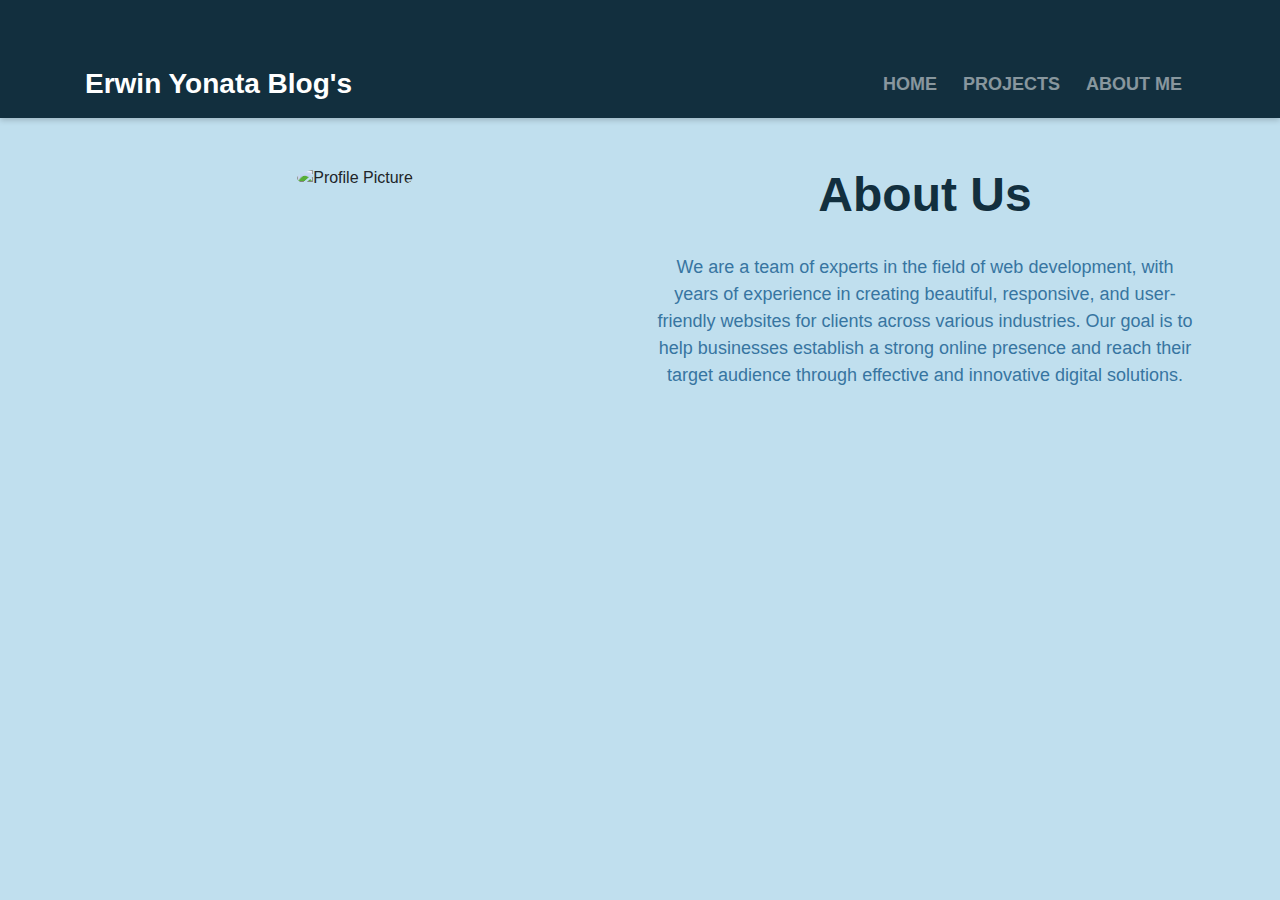
==== about.html @ f02169d1 "first" ====
<!DOCTYPE html>
<html>
<head>
	<title>About Us</title>
	<meta charset="UTF-8">
	<meta name="viewport" content="width=device-width, initial-scale=1.0">
	<link rel="stylesheet" href="https://stackpath.bootstrapcdn.com/bootstrap/4.3.1/css/bootstrap.min.css" integrity="sha384-ggOyR0iXCbMQv3Xipma34MD+dH/1fQ784/j6cY/iJTQUOhcWr7x9JvoRxT2MZw1T" crossorigin="anonymous">
	<link rel="stylesheet" type="text/css" href="style.css">
</head>
<body>
	<nav class="navbar navbar-expand-lg navbar-dark">
		<div class="container">
			<a class="navbar-brand" href="#">Erwin Yonata Blog's</a>
			<button class="navbar-toggler" type="button" data-toggle="collapse" data-target="#navbarNav" aria-controls="navbarNav" aria-expanded="false" aria-label="Toggle navigation">
				<span class="navbar-toggler-icon"></span>
			</button>
			<div class="collapse navbar-collapse" id="navbarNav">
				<ul class="navbar-nav ml-auto">
					<li class="nav-item">
						<a class="nav-link" href="index.html">Home</a>
					</li>
					<li class="nav-item">
						<a class="nav-link" href="#">Projects</a>
					</li>
					<li class="nav-item">
						<a class="nav-link" href="about.html">About Me</a>
					</li>
				</ul>
			</div>
		</div>
	</nav>

	<div class="container mt-5">
		<div class="row">
			<div class="col-md-6">
				<img src="https://via.placeholder.com/400x400" class="img-fluid rounded-circle mb-3" alt="Profile Picture">
			</div>
			<div class="col-md-6">
				<h1>About Us</h1>
				<p>We are a team of experts in the field of web development, with years of experience in creating beautiful, responsive, and user-friendly websites for clients across various industries. Our goal is to help businesses establish a strong online presence and reach their target audience through effective and innovative digital solutions.</p>
			</div>
		</div>
	</div>

	<!-- Optional JavaScript -->
    <!-- jQuery first, then Popper.js, then Bootstrap JS -->
    <script src="https://code.jquery.com/jquery-3.2.1.slim.min.js" integrity="sha384-KJ3o2DKtIkvYIK3UENzmM7KCkRr/rE9/Qpg6aAZGJwFDMVNA/GpGFF93hXpG5KkN" crossorigin="anonymous"></script>
    <script src="https://cdn.jsdelivr.net/npm/popper.js@1.12.9/dist/umd/popper.min.js" integrity="sha384-ApNbgh9B+Y1QKtv3Rn7W3mgPxhU9K/ScQsAP7hUibX39j7fakFPskvXusvfa0b4Q" crossorigin="anonymous"></script>
    <script src="https://cdn.jsdelivr.net/npm/bootstrap@4.0.0/dist/js/bootstrap.min.js" integrity="sha384-JZR6Spejh4U02d8jOt6vLEHfe/JQGiRRSQQxSfFWpi1MquVdAyjUar5+76PVCmYl" crossorigin="anonymous"></script>
  </body>
</html>
---- style.css ----
body {
    background-color: #c0dfee;
    font-family: "Helvetica Neue", Helvetica, Arial, sans-serif;
}

.navbar {
    background-color: #122f3e;
    box-shadow: 0px 2px 6px rgba(0, 0, 0, 0.2);
}

.navbar-brand {
    font-size: 28px;
    font-weight: bold;
    color: #c0dfee;
}

.navbar-brand:hover {
    color: #92bbd4;
}

.nav-link {
    font-size: 18px;
    font-weight: bold;
    padding: 5px 15px;
    margin: 0 5px;
    color: #c0dfee;
    text-transform: uppercase;
    border-radius: 30px;
}

.nav-link:hover,
.nav-link:focus {
    color: #92bbd4;
    background-color: #122f3e;
}

.container {
    margin-top: 50px;
    text-align: center;
}

.container h1 {
    font-size: 48px;
    font-weight: bold;
    color: #122f3e;
    margin-bottom: 30px;
}

.container p {
    font-size: 18px;
    line-height: 1.5;
    color: #3775a1;
}
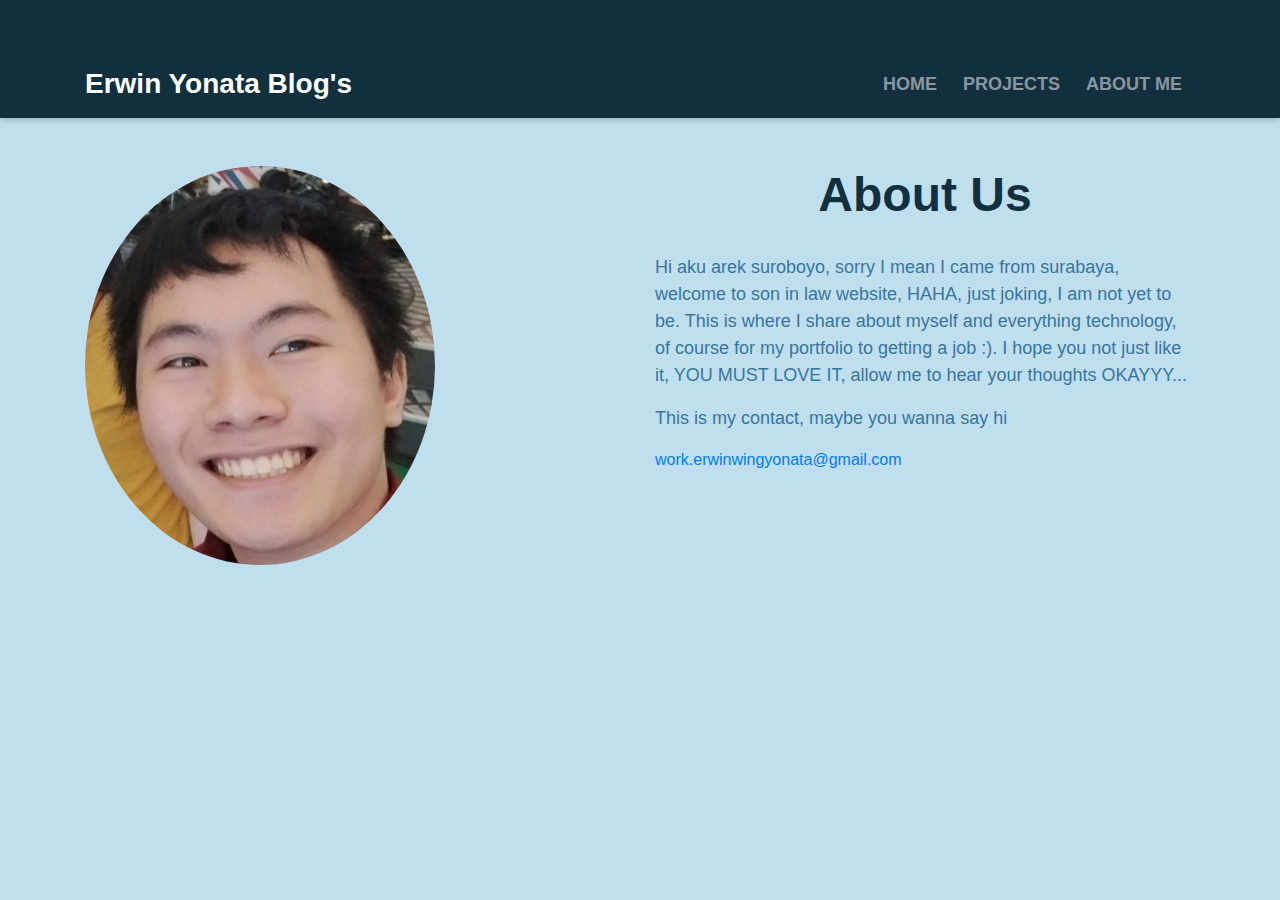
==== commit c07e0104: "added projects" ====
--- a/about.html
+++ b/about.html
@@ -20,7 +20,7 @@
 						<a class="nav-link" href="index.html">Home</a>
 					</li>
 					<li class="nav-item">
-						<a class="nav-link" href="#">Projects</a>
+						<a class="nav-link" href="project.html">Projects</a>
 					</li>
 					<li class="nav-item">
 						<a class="nav-link" href="about.html">About Me</a>
@@ -32,12 +32,16 @@
 
 	<div class="container mt-5">
 		<div class="row">
-			<div class="col-md-6">
-				<img src="https://via.placeholder.com/400x400" class="img-fluid rounded-circle mb-3" alt="Profile Picture">
+			<div class="col-md-4">
+				<img src="img/erwin.jpg" class="img-fluid rounded-circle mb-3" alt="Profile Picture">
 			</div>
+			<div class="col-md-2"></div>
 			<div class="col-md-6">
 				<h1>About Us</h1>
-				<p>We are a team of experts in the field of web development, with years of experience in creating beautiful, responsive, and user-friendly websites for clients across various industries. Our goal is to help businesses establish a strong online presence and reach their target audience through effective and innovative digital solutions.</p>
+				<p>Hi aku arek suroboyo, sorry I mean I came from surabaya, welcome to son in law website, HAHA, just joking, I am not yet to be. This is where I share about myself and everything technology, of course for my portfolio to getting a job :). I hope you not just like it, YOU MUST LOVE IT, allow me to hear your thoughts OKAYYY...</p>
+
+				<p>This is my contact, maybe you wanna say hi</p>
+				<a href = "mailto: work.erwinwingyonata@gmail.com">work.erwinwingyonata@gmail.com</a>
 			</div>
 		</div>
 	</div>
--- a/style.css
+++ b/style.css
@@ -36,7 +36,6 @@
 
 .container {
     margin-top: 50px;
-    text-align: center;
 }
 
 .container h1 {
@@ -44,6 +43,7 @@
     font-weight: bold;
     color: #122f3e;
     margin-bottom: 30px;
+    text-align: center;
 }
 
 .container p {
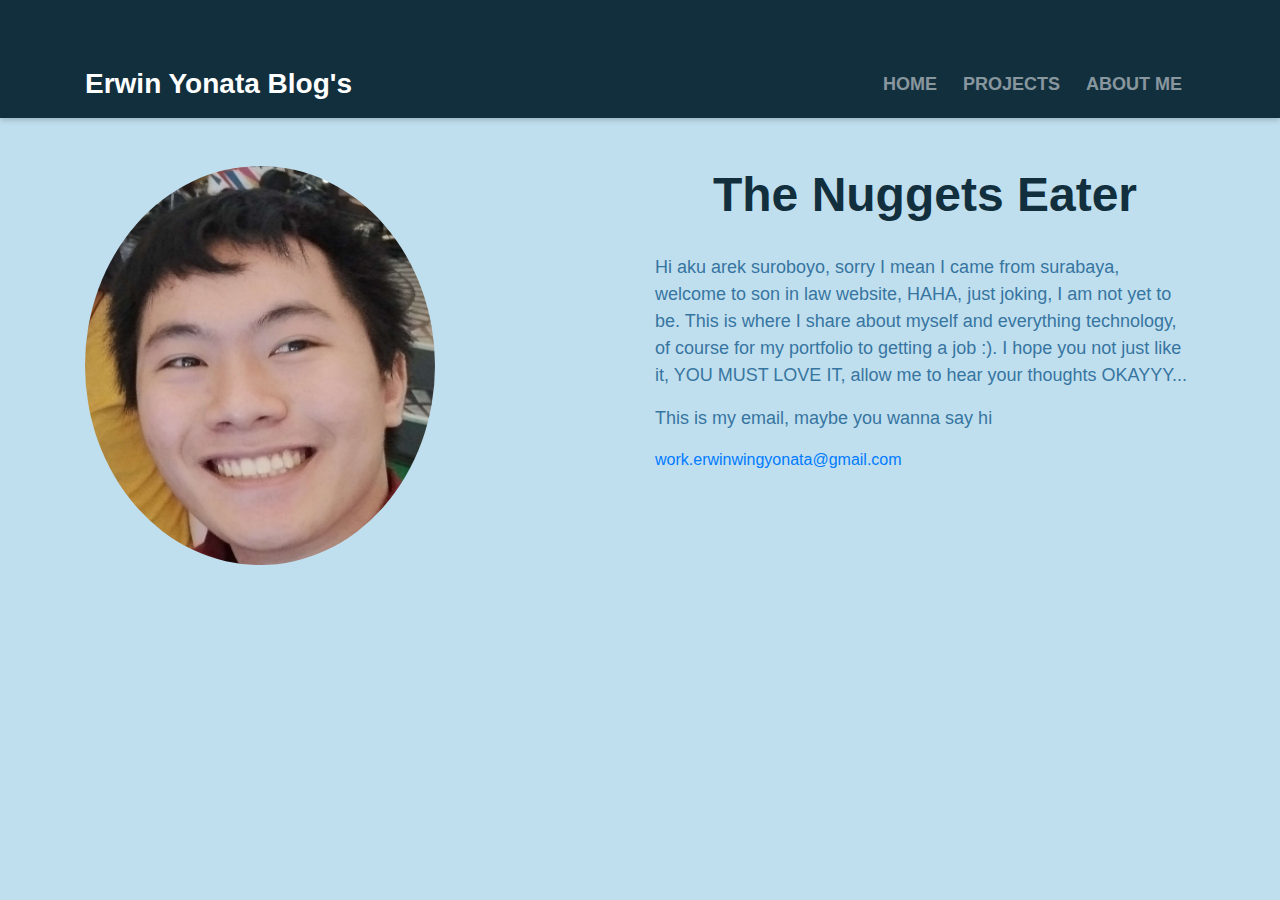
==== commit 8e9c5908: "anasa project added" ====
--- a/about.html
+++ b/about.html
@@ -37,10 +37,10 @@
 			</div>
 			<div class="col-md-2"></div>
 			<div class="col-md-6">
-				<h1>About Us</h1>
+				<h1>The Nuggets Eater</h1>
 				<p>Hi aku arek suroboyo, sorry I mean I came from surabaya, welcome to son in law website, HAHA, just joking, I am not yet to be. This is where I share about myself and everything technology, of course for my portfolio to getting a job :). I hope you not just like it, YOU MUST LOVE IT, allow me to hear your thoughts OKAYYY...</p>
 
-				<p>This is my contact, maybe you wanna say hi</p>
+				<p>This is my email, maybe you wanna say hi</p>
 				<a href = "mailto: work.erwinwingyonata@gmail.com">work.erwinwingyonata@gmail.com</a>
 			</div>
 		</div>
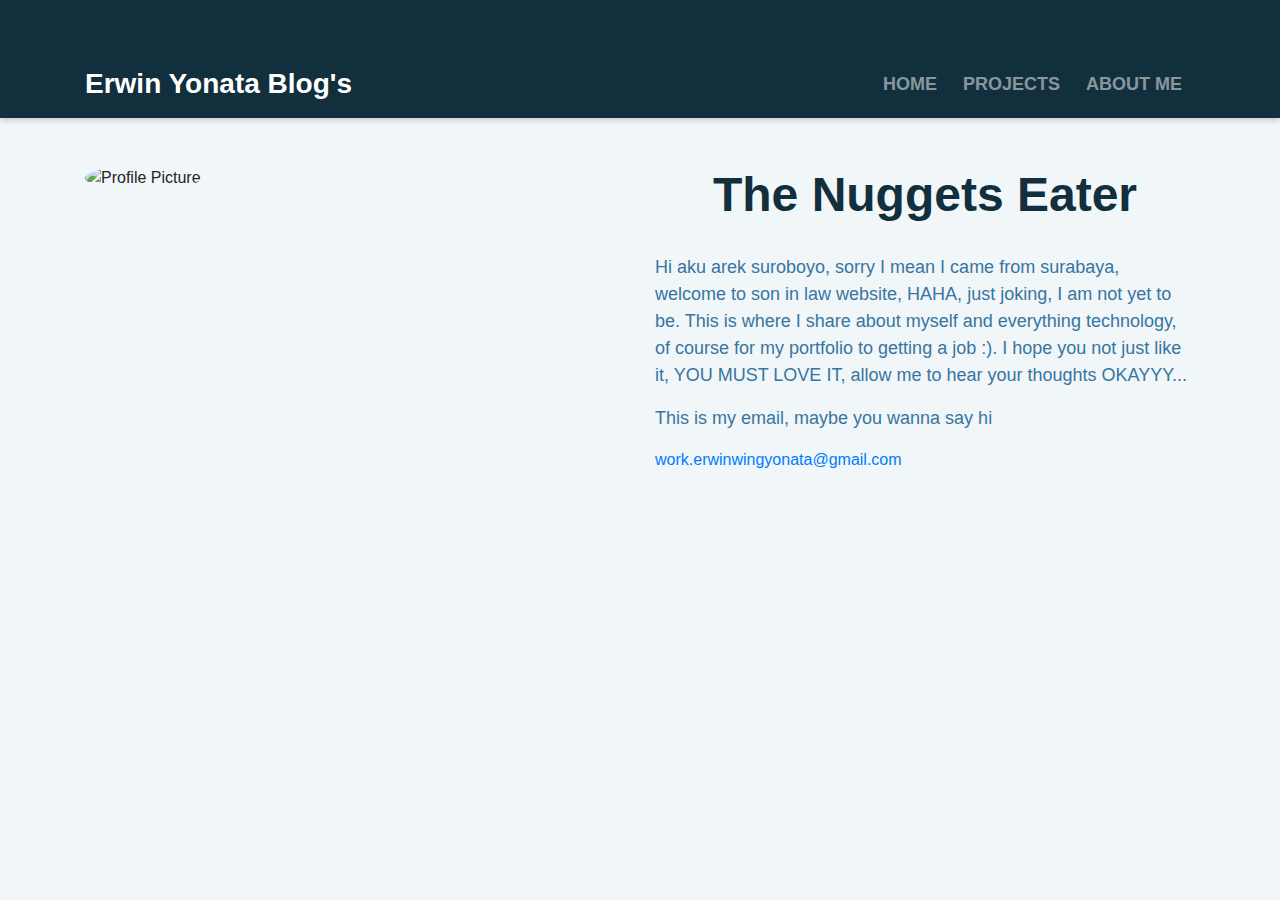
==== commit 1f694851: "updating img source using CDN cloudinary" ====
--- a/about.html
+++ b/about.html
@@ -1,11 +1,23 @@
 <!DOCTYPE html>
 <html>
 <head>
-	<title>About Us</title>
-	<meta charset="UTF-8">
-	<meta name="viewport" content="width=device-width, initial-scale=1.0">
-	<link rel="stylesheet" href="https://stackpath.bootstrapcdn.com/bootstrap/4.3.1/css/bootstrap.min.css" integrity="sha384-ggOyR0iXCbMQv3Xipma34MD+dH/1fQ784/j6cY/iJTQUOhcWr7x9JvoRxT2MZw1T" crossorigin="anonymous">
-	<link rel="stylesheet" type="text/css" href="style.css">
+	<!-- Required meta tags -->
+    <meta charset="utf-8">
+    <meta name="viewport" content="width=device-width, initial-scale=1, shrink-to-fit=no">
+
+    <!-- Bootstrap CSS -->
+    <link rel="stylesheet" href="https://cdn.jsdelivr.net/npm/bootstrap@4.0.0/dist/css/bootstrap.min.css" integrity="sha384-Gn5384xqQ1aoWXA+058RXPxPg6fy4IWvTNh0E263XmFcJlSAwiGgFAW/dAiS6JXm" crossorigin="anonymous">
+
+    <!-- Font Awesome Icons -->
+    <link rel="stylesheet" href="https://cdnjs.cloudflare.com/ajax/libs/font-awesome/4.7.0/css/font-awesome.min.css">
+
+    <title>About me</title>
+
+    <!-- Title Icon -->
+    <link rel="icon" type="image/png" href="https://res.cloudinary.com/dizwvnwu0/image/upload/v1683274876/CPS%20Sampoerna%20University/wall-e.png">
+
+    <!-- Custom Styles -->
+    <link rel="stylesheet" href="style.css">
 </head>
 <body>
 	<nav class="navbar navbar-expand-lg navbar-dark">
@@ -33,7 +45,7 @@
 	<div class="container mt-5">
 		<div class="row">
 			<div class="col-md-4">
-				<img src="img/erwin.jpg" class="img-fluid rounded-circle mb-3" alt="Profile Picture">
+				<img src="https://res.cloudinary.com/dizwvnwu0/image/upload/v1683274876/CPS%20Sampoerna%20University/erwin.jpg" class="img-fluid rounded-circle mb-3" alt="Profile Picture">
 			</div>
 			<div class="col-md-2"></div>
 			<div class="col-md-6">
--- a/style.css
+++ b/style.css
@@ -1,5 +1,5 @@
 body {
-    background-color: #c0dfee;
+    background-color: #F1F6F9;
     font-family: "Helvetica Neue", Helvetica, Arial, sans-serif;
 }
 
